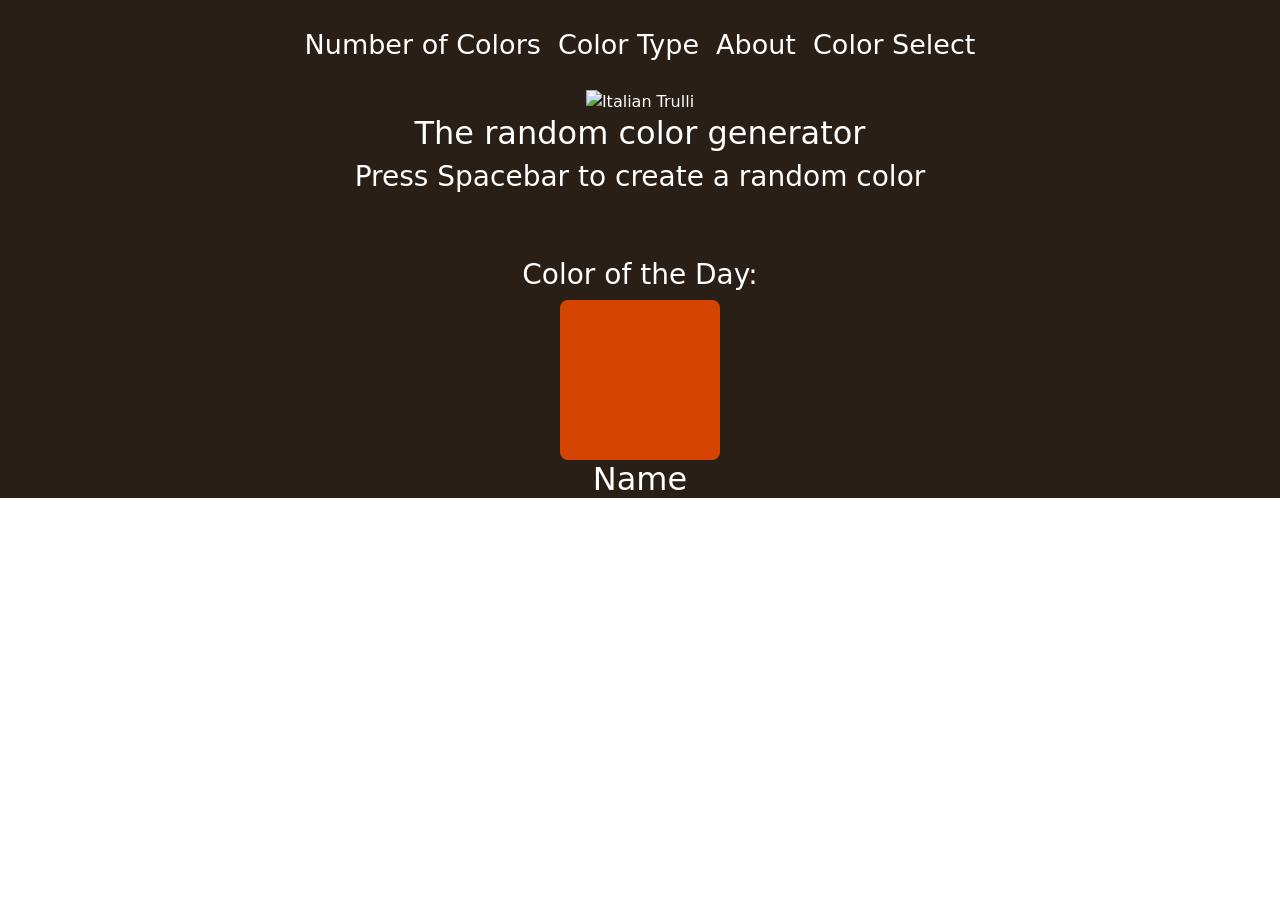
==== index.html @ abea5521 "initial commit" ====
<html lang="en">

<head>
  <meta charset="UTF-8">
  <meta name="viewport" content="width=device-width, initial-scale=1.0">
  <meta http-equiv="X-UA-Compatible" content="ie=edge">
  <title>Colors</title>
  <script src="https://ajax.googleapis.com/ajax/libs/jquery/3.4.0/jquery.min.js"></script>
  <link href="https://cdn.jsdelivr.net/npm/bootstrap@5.3.0-alpha1/dist/css/bootstrap.min.css" rel="stylesheet"
    integrity="sha384-GLhlTQ8iRABdZLl6O3oVMWSktQOp6b7In1Zl3/Jr59b6EGGoI1aFkw7cmDA6j6gD" crossorigin="anonymous">
  <link rel="stylesheet" type="text/css" href="styles.css">
  <link rel="stylesheet" type="text/css" href="animations.css">

  <script src="scripts.js"></script>


</head>

<body>


  <div class="welcome">
    <main>


      <div id="random_Color_0" class="RC1">
        <!--start of Navbar-->
        <div class="navbarOptions" id="navbar">
          <!-- Number of colors button -->
          <div class="dropdown" id="navOptions">
            <button onclick="myFunction(1)" class="dropbtn hover-underline-animation" id="dropbuttons">Number of Colors</button>
            <div id="myDropdown1" class="dropdown-content">
              <a href="#" onclick="display1()">One</a>
              <a href="#" onclick="display2()">Two</a>
              <a href="#" onclick="display3()">Three</a>
              <a href="#" onclick="display4()">Four</a>
              <a href="#" onclick="display5()">Five</a>
            </div>
          </div>


          <div class="dropdown">
            <button onclick="myFunction(2)" class="dropbtn hover-underline-animation" id="dropbuttons2">Color Type</button>
            <div id="myDropdown2" class="dropdown-content">
              <a href="#" onclick="type_change(0)">Full Spectrum</a>
              <a href="#" onclick="type_change(1)">Warm Colors</a>
              <a href="#" onclick="type_change(2)">Cool Colors</a>
              <a href="#" onclick="type_change(3)">Pastels</a>
              <a href="#" onclick="type_change(4)">Earth Tones</a>

            </div>
          </div>
          <div class="dropdown">
            <button class="dropbtn hover-underline-animation"  id="dropbuttons3"><a href="about.html">About</a></button>
          </div>

          <div class="dropdown">
            <button class="dropbtn hover-underline-animation"  id="dropbuttons3"><a href="colorselect.html">Color Select</a></button>
          </div>
        </div>
        <!-- First color -->
        <div id="startup">
          <img src="logo.jpg" alt="Italian Trulli">
          <h2>The random color generator</h2>
          <h3 id="pressSpace">Press Spacebar to create a random color</h3>

            <DIV class="Daily_Color">
              <h3>Color of the Day:</h3>
              <div class="home_color">

              </div>
              <h2>Name</h2>
            </DIV>
        </div>
        <h1 id="firstColor" class="RC2text color1"></h1>
        <h1 id="colorName0"></h1>
        <p id="hexcode0"></p>
        <p id="RGB0"></p>
      </div>

      <!-- Second color -->
      <div id="random_Color_1" class="RC2 color2">
        <h1 id="colorName1" class="RC2text"></h1>
        <p id="hexcode1"></p>
        <p id="RGB1"></p>
      </div>
      <!-- Third color -->
      <div id="random_Color_2" class="RC2 color3">
        <h1 id="colorName2" class="RC2text"></h1>
        <p id="hexcode2"></p>
        <p id="RGB2"></p>
      </div>
      <!-- Fourth color -->
      <div id="random_Color_3" class="RC2 color4">
        <h1 id="colorName3" class="RC2text"></h1>
        <p id="hexcode3"></p>
        <p id="RGB3"></p>
      </div>
      <!-- Fifth color -->
      <div id="random_Color_4" class="RC2 color5">
        <h1 id="colorName4" class="RC2text"></h1>
        <p id="hexcode4"></p>
        <p id="RGB4"></p>
      </div>

    </main>
  </div>


</body>

</html>
---- styles.css ----
html,
.center {
  margin: auto;
}
#startup{
  background: #2a1f17;
color: white;
}
.daily_Color {
  margin-top: 5%;
}
.center{
  margin: auto;
}
.home_color {
  height: 10rem;
  width: 10rem;
  margin: auto;
  border-radius: 5%;
  background-color: #d54400;
}

.Wheel {
  border-radius: 50%;
  padding: 30px;
  width: 200px;
  background-image: conic-gradient(hsla(10, 100%, 50%, 1),
      hsla(20, 100%, 50%, 1),
      hsla(30, 100%, 50%, 1),
      hsla(40, 100%, 50%, 1),
      hsla(50, 100%, 50%, 1),
      hsla(60, 100%, 50%, 1),
      hsla(70, 100%, 50%, 1),
      hsla(80, 100%, 50%, 1),
      hsla(90, 100%, 50%, 1),
      hsla(100, 100%, 50%, 1),
      hsla(110, 100%, 50%, 1),
      hsla(120, 100%, 50%, 1),
      hsla(130, 100%, 50%, 1),
      hsla(140, 100%, 50%, 1),
      hsla(150, 100%, 50%, 1),
      hsla(160, 100%, 50%, 1),
      hsla(170, 100%, 50%, 1),
      hsla(180, 100%, 50%, 1),
      hsla(190, 100%, 50%, 1),
      hsla(200, 100%, 50%, 1),
      hsla(210, 100%, 50%, 1),
      hsla(220, 100%, 50%, 1),
      hsla(230, 100%, 50%, 1),
      hsla(240, 100%, 50%, 1),
      hsla(250, 100%, 50%, 1),
      hsla(260, 100%, 50%, 1),
      hsla(270, 100%, 50%, 1),
      hsla(280, 100%, 50%, 1),
      hsla(290, 100%, 50%, 1),
      hsla(300, 100%, 50%, 1),
      hsla(310, 100%, 50%, 1),
      hsla(320, 100%, 50%, 1),
      hsla(330, 100%, 50%, 1),
      hsla(340, 100%, 50%, 1),
      hsla(350, 100%, 50%, 1),
      hsla(360, 100%, 50%, 1));
}

.background {
  background-color: #543855;
}
.colorwheel {
  margin: auto;
  position: relative;
  width: 120px;
  height: 120px;
  border-radius: 50%;
  /* border: 15px; */
  background-color: white;
}


.inner-div{
  background-color: white;
}
.colorResults {
  /* border: 20px solid red; */
  width: 50%;
  border-radius: 15px;
  display: flex;
  overflow: hidden;
  margin: auto;
  /* perspective: 1px; */

}

label {
  font:
    1rem 'Fira Sans',
    sans-serif;
}

input {
  margin: 1rem;
}

.Color {

  height: 10rem;
  width: 50%;

}

a {
  text-decoration: none;
}

a:link,
a:visited {
  color: white;
}

body {

  height: 100%;
  width: 100%;
  margin: 0;
  padding: 0;
}

.aboutText {
  padding: 5%;
  text-align: center;


}

.aboutText>p {
  font-size: 100%;
  line-height: 1rem;
}

.welcome {
  height: 100vh;

}

main {
  background-color: white;
  color: black;
}

p {
  font-size: 100%;
  line-height: 0.5em;

}

.navbarOptions {
  /* height: 10vh; */
  background: #2a1f17;
}

.RC1 {
  height: 100%;
  margin: auto;
  text-align: center;
}


.RC2 {
  display: none;
  overflow: hidden;

}

/* Hover */

.hover-underline-animation {
  display: inline-block;
  position: relative;
  color: #0087ca;
}

.hover-underline-animation::after {
  content: '';
  position: absolute;
  width: 100%;
  transform: scaleX(0);
  height: 2px;
  bottom: 0;
  left: 0;
  background-color: #0087ca;
  transform-origin: bottom right;
  transition: transform 0.25s ease-out;
}

.hover-underline-animation:hover::after {
  transform: scaleX(1);
  transform-origin: bottom left;
}


/* Dropdown Button */
.dropbtn {
  background: hsl(188, 100%, 37%, 0);
  color: white;
  height: 10vh;
  font-size: 3vh;
  border: none;
  cursor: pointer;
}

/* Dropdown button on hover & focus */
.dropbtn:hover {
  background-color: #d543006e;

}

.dropbtn:focus {
  background-color: #d54400;
}

/* The container <div> - needed to position the dropdown content */
.dropdown {
  position: relative;
  display: inline-block;
}

/* Dropdown Content (Hidden by Default) */
.dropdown-content {
  display: none;
  position: absolute;
  background-color: black;
  min-width: 160px;
  box-shadow: 0px 8px 16px 0px rgba(0, 0, 0, 0.2);
  z-index: 1;
}

/* Links inside the dropdown */
.dropdown-content a {
  color: white;
  /* padding: 12px 16px; */
  text-decoration: none;
  display: block;
}

/* Change color of dropdown links on hover */
.dropdown-content a:hover {
  background-color: #d54400;
}

/* Show the dropdown menu (use JS to add this class to the .dropdown-content container when the user clicks on the dropdown button) */
.show {
  display: block;
}
---- animations.css ----
@keyframes transform-self {
    0% {
        transform: scale(0.8);
        opacity: 0;
    }

    100% {
        transform: scale(1);
        opacity: 1;
    }
}

@keyframes text-move {
    from {
        transform: translateX(-300px);
        opacity: 0;
    }

    to {
        transform: translateX(0);
        opacity: 1;
    }
}


.color1 {
    /* animation: text-move 2s; */
}

.color2 {
    /* animation: text-move 2s; */
    /* animation-delay: .5s; */

}
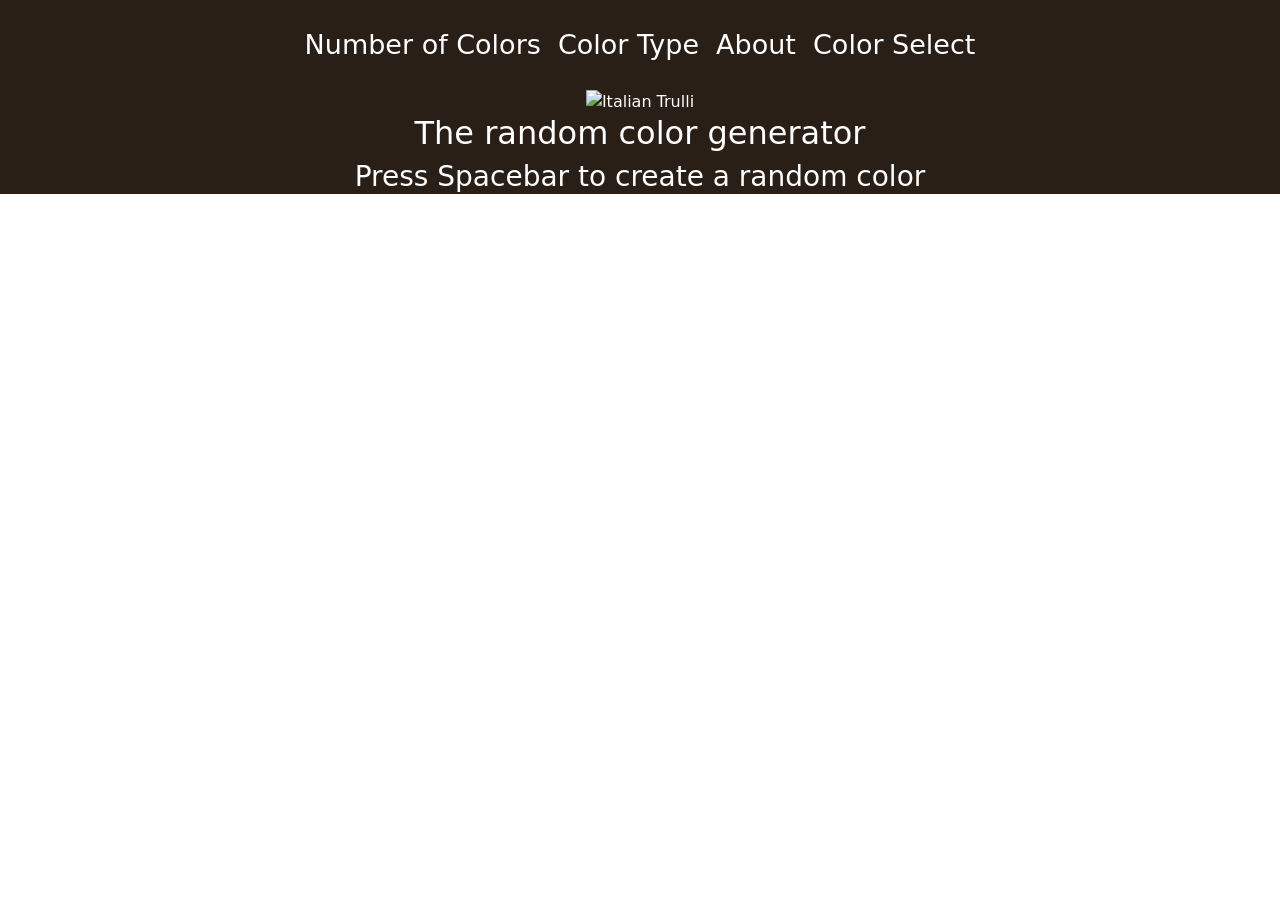
==== commit 29c3833e: "editing color page" ====
--- a/index.html
+++ b/index.html
@@ -64,13 +64,7 @@
           <h2>The random color generator</h2>
           <h3 id="pressSpace">Press Spacebar to create a random color</h3>
 
-            <DIV class="Daily_Color">
-              <h3>Color of the Day:</h3>
-              <div class="home_color">
-
-              </div>
-              <h2>Name</h2>
-            </DIV>
+           
         </div>
         <h1 id="firstColor" class="RC2text color1"></h1>
         <h1 id="colorName0"></h1>
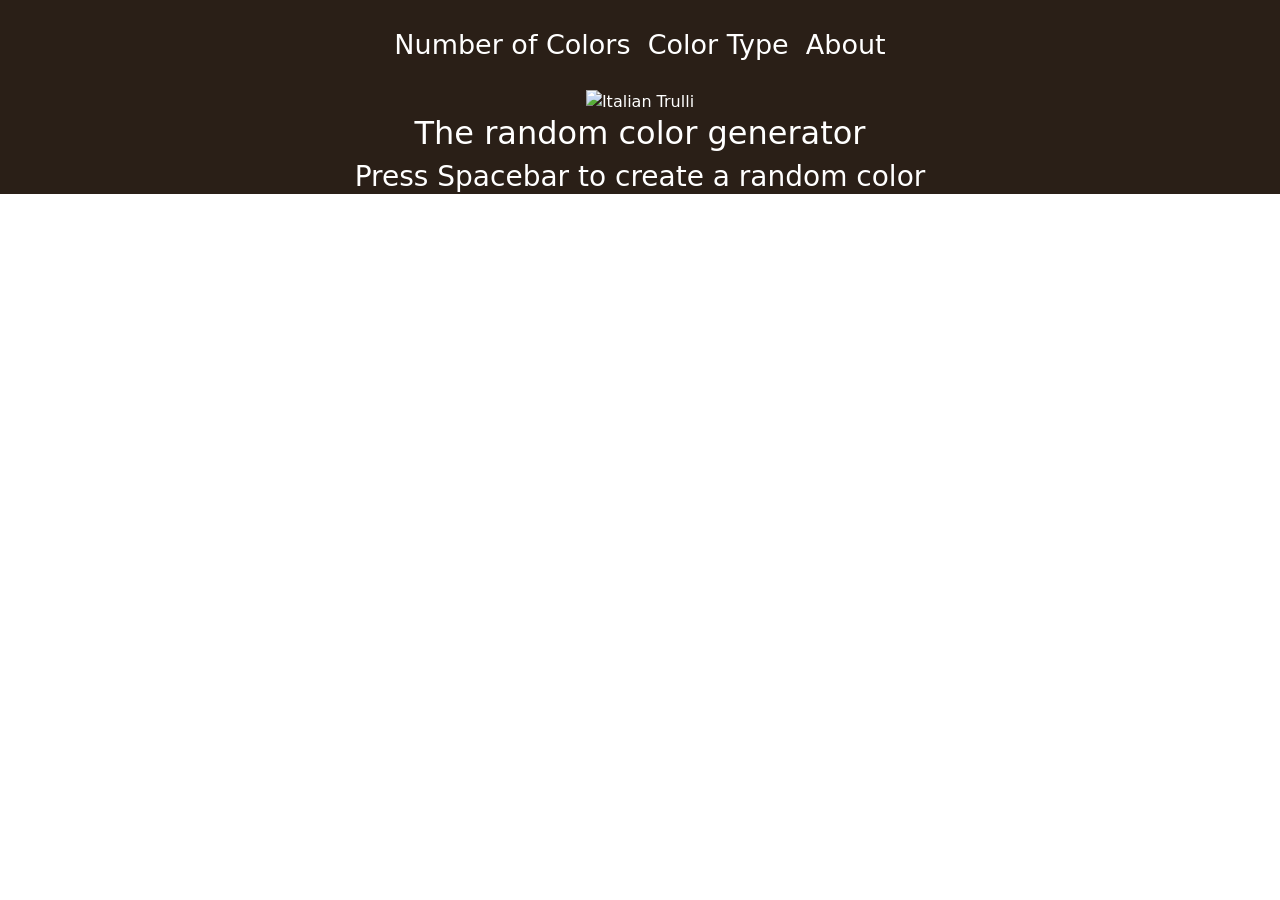
==== commit 88a658b7: "edit about page" ====
--- a/index.html
+++ b/index.html
@@ -54,9 +54,6 @@
             <button class="dropbtn hover-underline-animation"  id="dropbuttons3"><a href="about.html">About</a></button>
           </div>
 
-          <div class="dropdown">
-            <button class="dropbtn hover-underline-animation"  id="dropbuttons3"><a href="colorselect.html">Color Select</a></button>
-          </div>
         </div>
         <!-- First color -->
         <div id="startup">
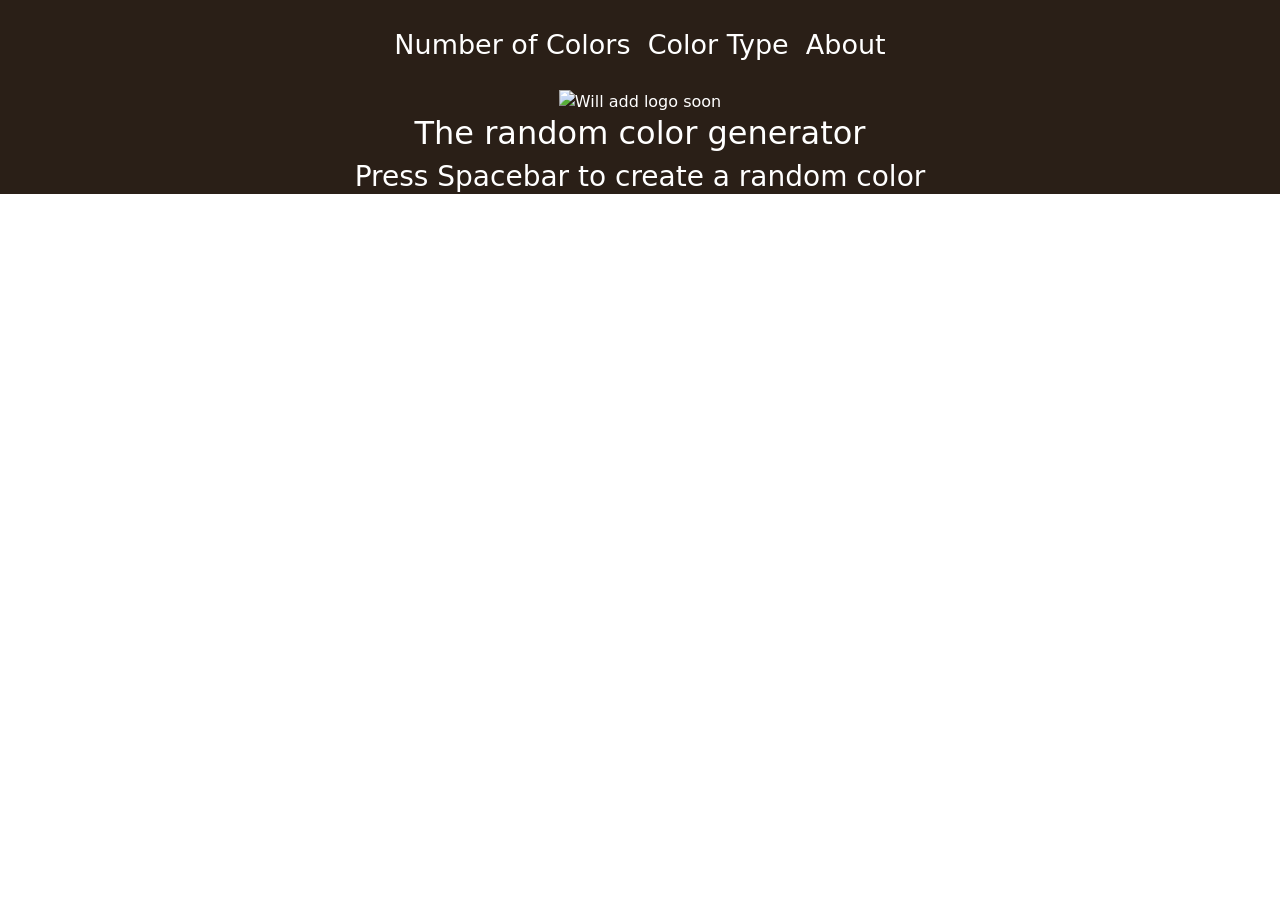
==== commit 5454bbb7: "editing about page" ====
--- a/index.html
+++ b/index.html
@@ -57,7 +57,7 @@
         </div>
         <!-- First color -->
         <div id="startup">
-          <img src="logo.jpg" alt="Italian Trulli">
+          <img src="logo.jpg" alt="Will add logo soon">
           <h2>The random color generator</h2>
           <h3 id="pressSpace">Press Spacebar to create a random color</h3>
 
--- a/styles.css
+++ b/styles.css
@@ -127,7 +127,8 @@
 .aboutText {
   padding: 5%;
   text-align: center;
-
+ background: #2a1f17;
+color: white;
 
 }
 
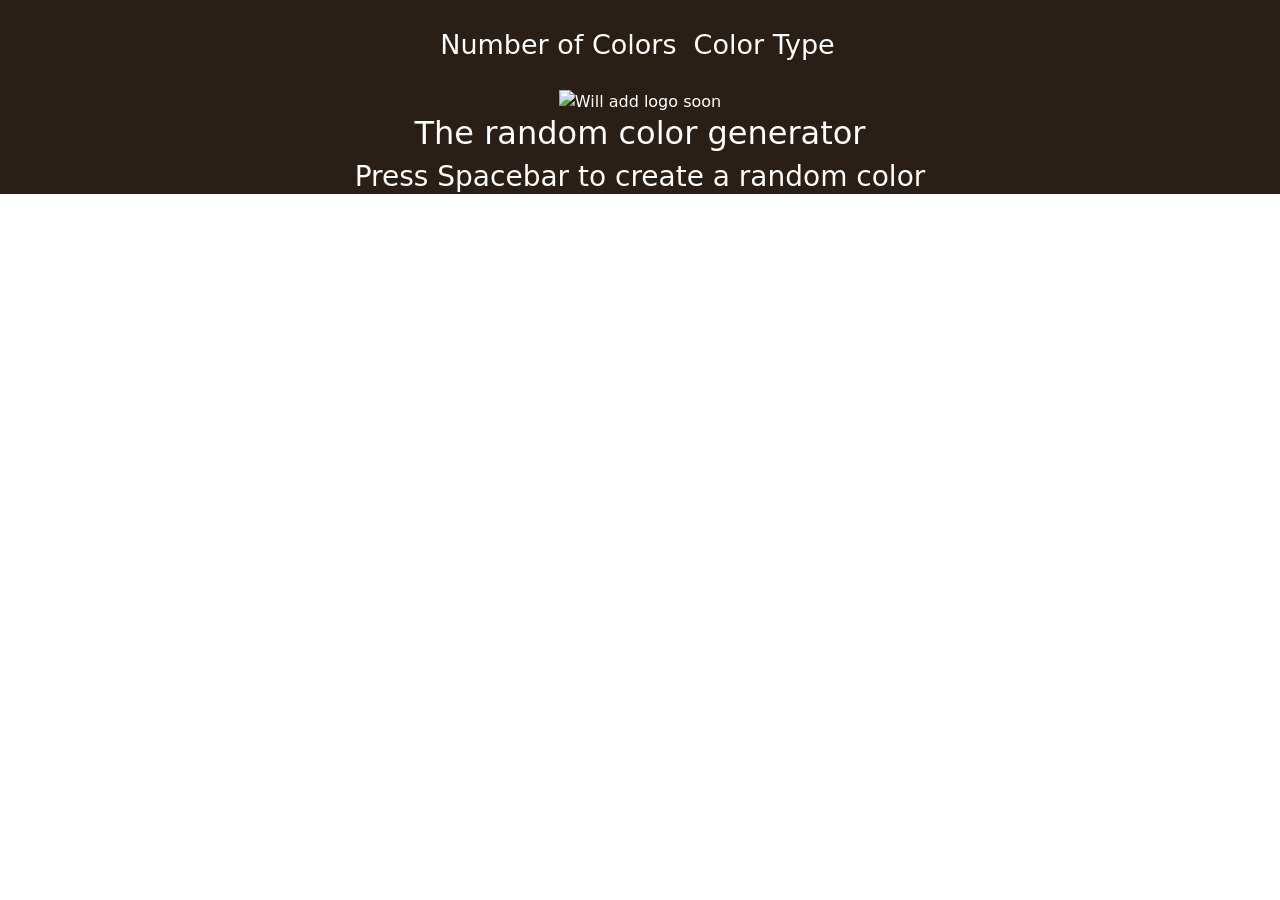
==== commit 5b0533b0: "Editing the colors" ====
--- a/index.html
+++ b/index.html
@@ -51,7 +51,8 @@
             </div>
           </div>
           <div class="dropdown">
-            <button class="dropbtn hover-underline-animation"  id="dropbuttons3"><a href="about.html">About</a></button>
+          <!-- working on this
+            <button class="dropbtn hover-underline-animation"  id="dropbuttons3"><a href="about.html">About</a></button> -->
           </div>
 
         </div>
--- a/styles.css
+++ b/styles.css
@@ -125,7 +125,7 @@
 }
 
 .aboutText {
-  padding: 5%;
+width: 100%;
   text-align: center;
  background: #2a1f17;
 color: white;
